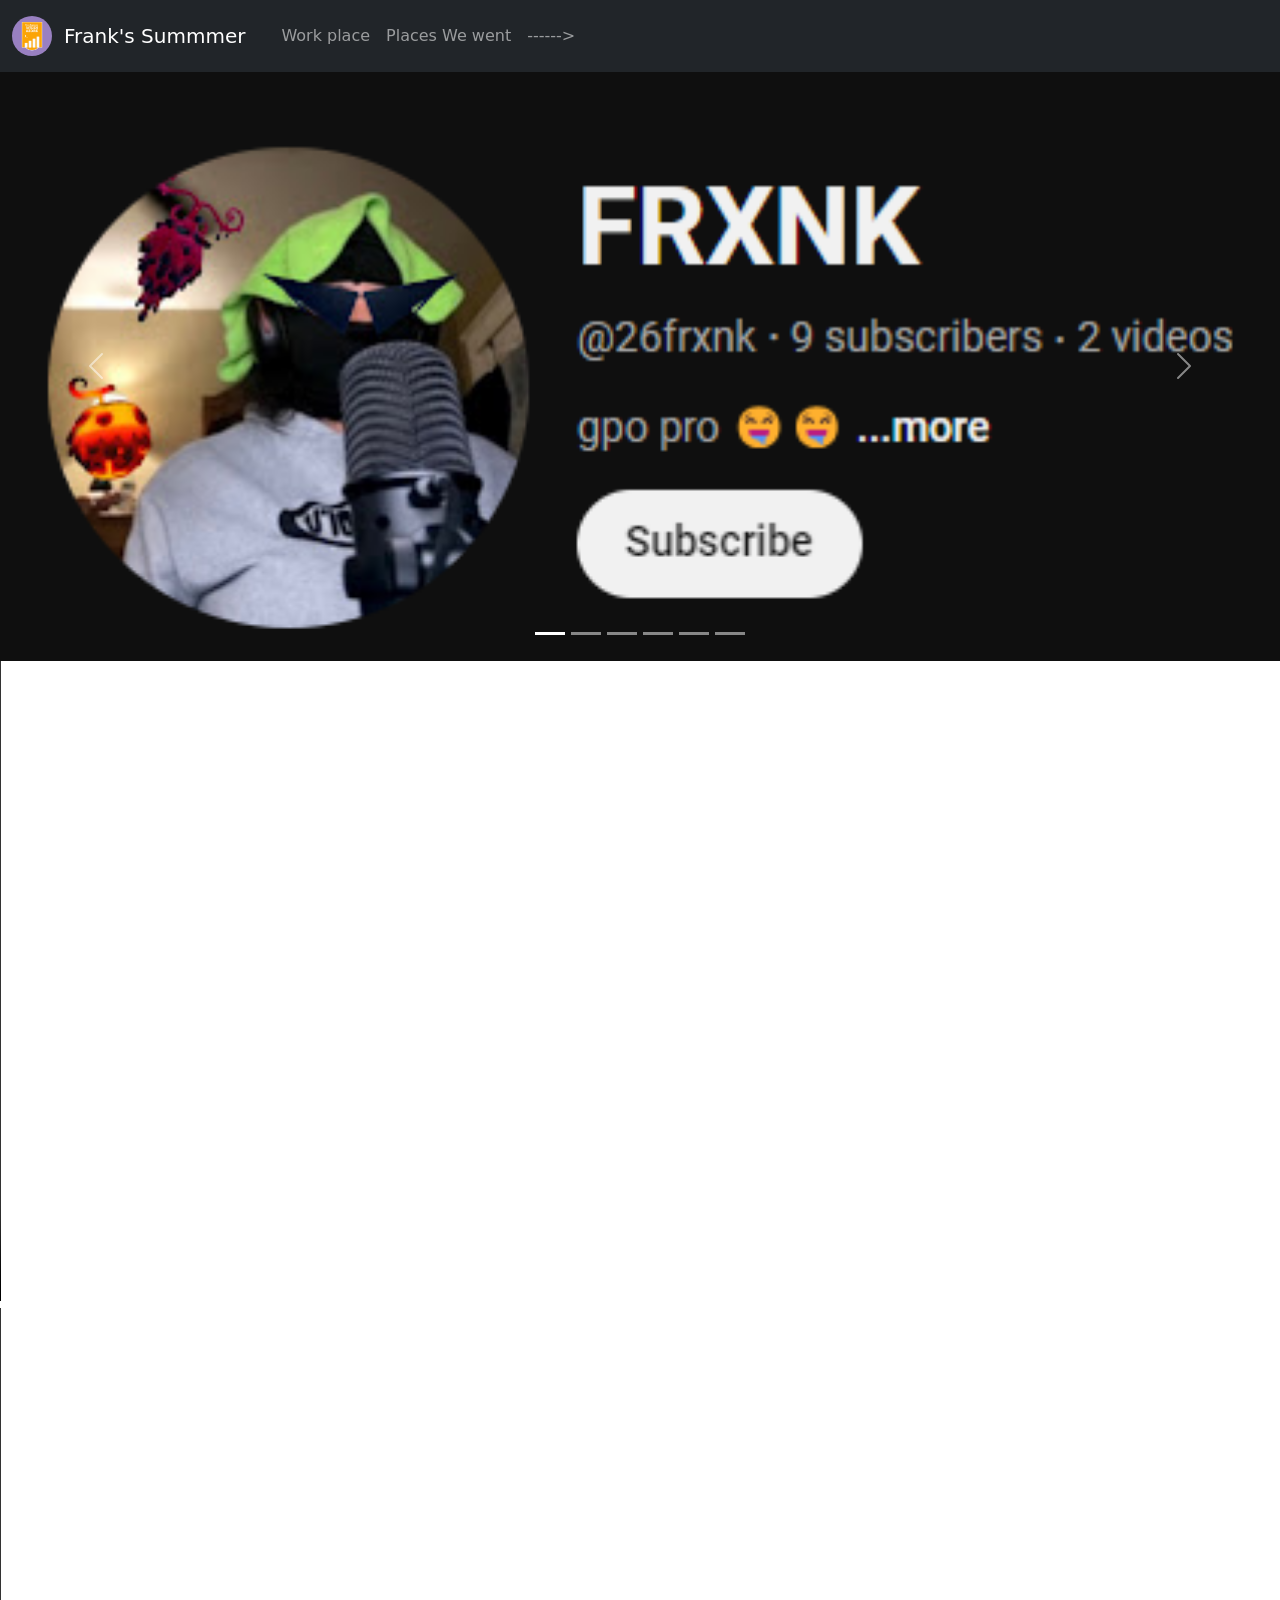
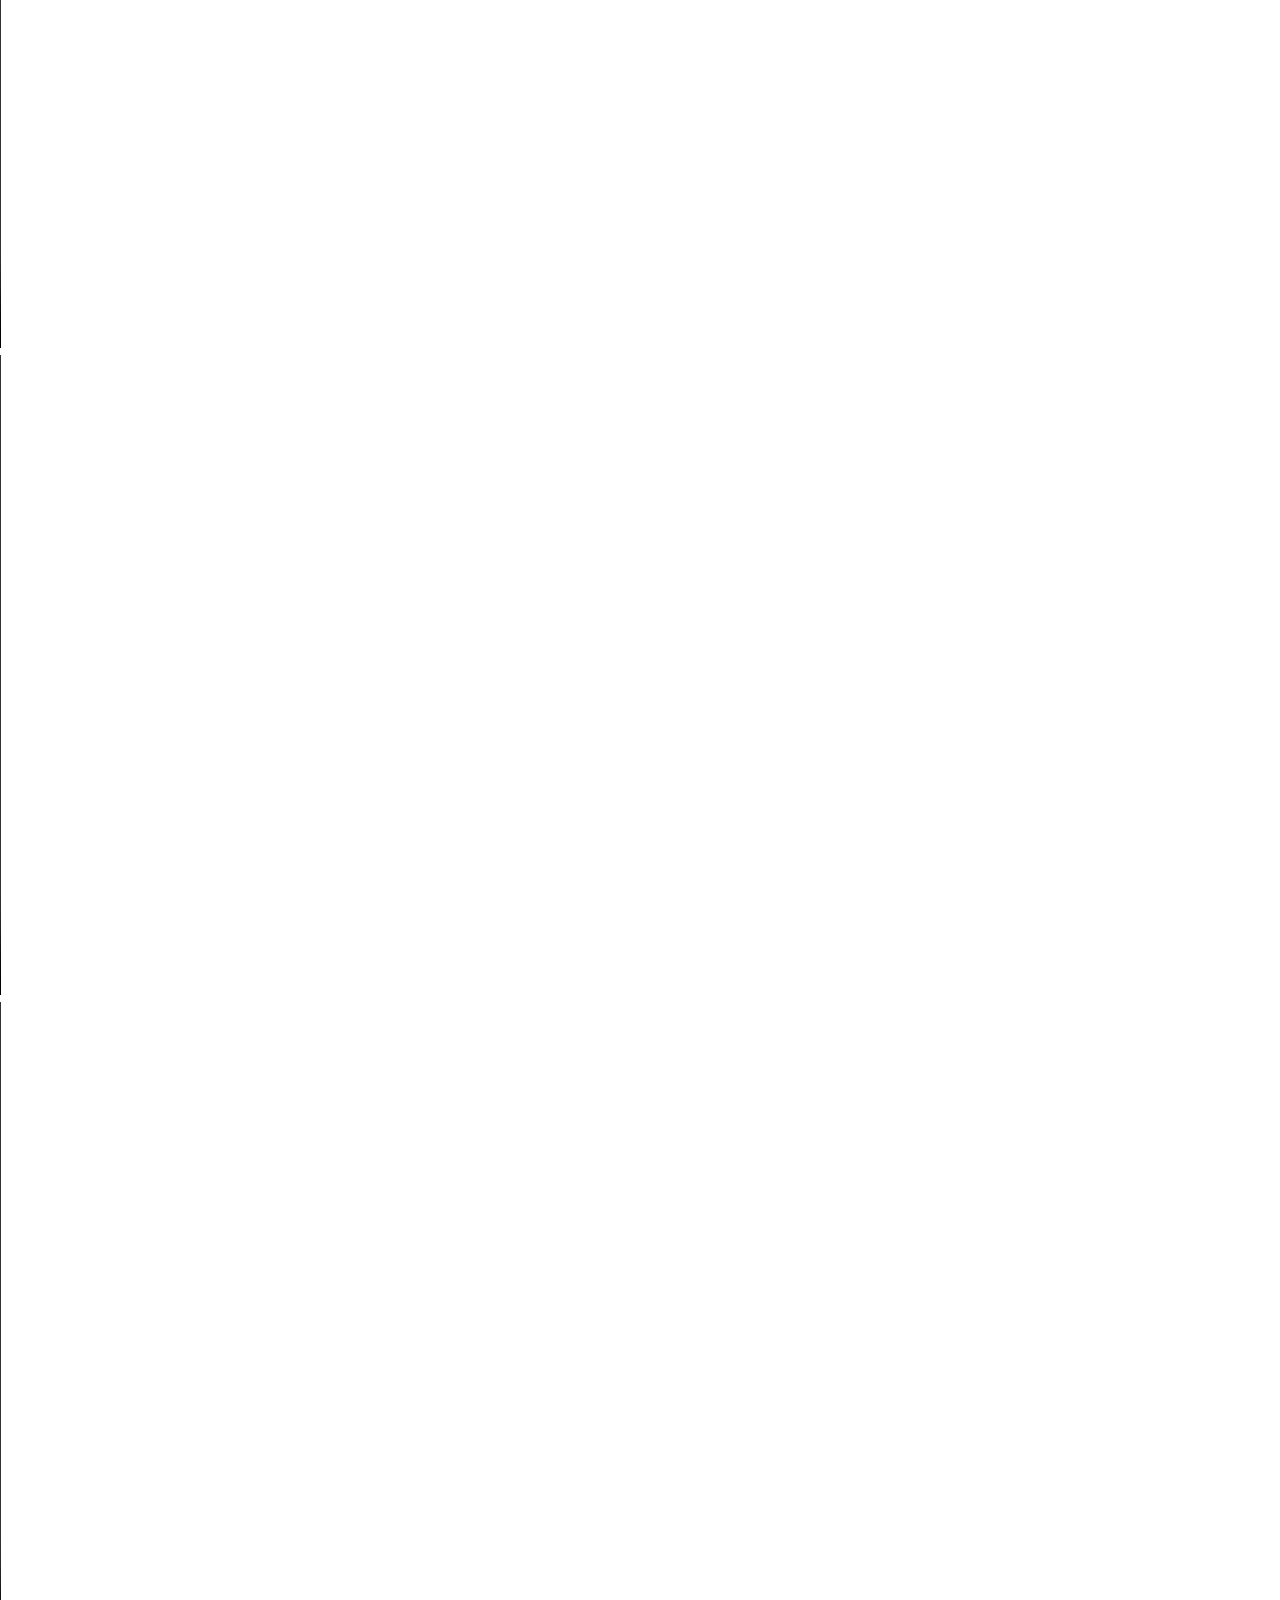
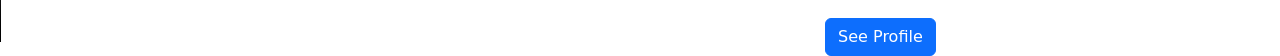
==== index.html @ 1c87af88 "Add files via upload" ====
<!DOCTYPE html>
<html lang="en">
<head>
  <title>Jayden's PortFolio</title>
  <meta charset="utf-8">
  <meta name="viewport" content="width=device-width, initial-scale=1">
  <link href="https://cdn.jsdelivr.net/npm/bootstrap@5.3.2/dist/css/bootstrap.min.css" rel="stylesheet">
  <link href="what.css" rel="stylesheet">
  <script src="https://cdn.jsdelivr.net/npm/bootstrap@5.3.2/dist/js/bootstrap.bundle.min.js"></script>
</head>
<body>
    <nav class="navbar navbar-expand-sm navbar-dark bg-dark">
        <div class="container-fluid">
          <img src="Logo.png" alt="Avatar Logo" style="width:40px;" class="rounded-pill"> 
          <button class="navbar-toggler" type="button" data-bs-toggle="collapse" data-bs-target="#mynavbar">
            <span class="navbar-toggler-icon"></span>
          </button>
          <div class="collapse navbar-collapse" id="mynavbar">
            <nav class="navbar navbar-expand-sm bg-dark navbar-dark">
              <div class="container-fluid">
                <a class="navbar-brand" href="#">Frank's Summmer </a>
              </div>
            </nav>
            <ul class="navbar-nav me-auto">
              <li class="nav-item">
                <a class="nav-link" href="index.html">Work place </a>
              </li>
              <li class="nav-item">
                <a class="nav-link" href="Places.html">Places We went </a>
              </li>
              <li class="nav-item">
                <a class="nav-link" href="Work.html">------></a>
              </li>
            </ul>
            <form class="d-flex">
             
            </form>
          </div>
        </div>
      </nav>
      <div id="demo" class="carousel slide" data-bs-ride="carousel">

        <div class="carousel-indicators">
          <button type="button" data-bs-target="#demo" data-bs-slide-to="0" class="active"></button>
          <button type="button" data-bs-target="#demo" data-bs-slide-to="1"></button>
          <button type="button" data-bs-target="#demo" data-bs-slide-to="2"></button>
          <button type="button" data-bs-target="#demo" data-bs-slide-to="3"></button>
          <button type="button" data-bs-target="#demo" data-bs-slide-to="4"></button>
          <button type="button" data-bs-target="#demo" data-bs-slide-to="5"></button>
        </div>
        
        <div class="carousel-inner">
          <div class="carousel-item active">
            <img src="hiiiiiiiii.png" alt="Los Angeles" class="d-block" style="width:100%">
          </div>
          <div class="carousel-item">
            <img src="hii.png" alt="Chicago" class="d-block" style="width:100%">
          </div>
          <div class="carousel-item">
            <img src="FranktheManInc.png" alt="New York" class="d-block" style="width:100%">
          </div>
          <div class="carousel-item">
            <img src="Untitled-1.png" alt="New York" class="d-block" style="width:100%">
          </div>
          <div class="carousel-item">
            <img src="Color-2.png" alt="New York" class="d-block" style="width:100%">
          </div>
        </div>
        
        
        <button class="carousel-control-prev" type="button" data-bs-target="#demo" data-bs-slide="prev">
          <span class="carousel-control-prev-icon"></span>
        </button>
        <button class="carousel-control-next" type="button" data-bs-target="#demo" data-bs-slide="next">
          <span class="carousel-control-next-icon"></span>
        </button>
      </div>

      <head>
        <style>
      video {text-align: center;}
        p {text-align: center;}
        div {text-align: center;}
        </style>
        </head>
        <body>
        
         <video width="820" height="640" controls>
      <source src="lxew9997.mp4" type="video/mp4">
      <source src="lxew9997.mp4" type="video/ogg">
    Your browser does not support the video tag.
    </video>
    
        </body>

        
      <head>
        <style>
      video {text-align: center;}
        p {text-align: center;}
        div {text-align: center;}
        </style>
        </head>
        <body>
        
         <video width="820" height="640" controls>
      <source src="img_4752.mp4" type="video/mp4">
      <source src="img_4752.mp4" type="video/ogg">
    Your browser does not support the video tag.
    </video>
    
        </body>

        
      <head>
        <style>
      video {text-align: center;}
        p {text-align: center;}
        div {text-align: center;}
        </style>
        </head>
        <body>
        
         <video width="820" height="640" controls>
      <source src="img_4460.mp4" type="video/mp4">
      <source src="img_4460.mp4" type="video/ogg">
    Your browser does not support the video tag.
    </video>
    
        </body>

        
      <head>
        <style>
      video {text-align: center;}
        p {text-align: center;}
        div {text-align: center;}
        </style>
        </head>
        <body>
        
         <video width="820" height="640" controls>
      <source src="cghg7849.mp4" type="video/mp4">
      <source src="cghg7849.mp4" type="video/ogg">
    Your browser does not support the video tag.
    </video>
    
        </body>

        <a href="https://jenkinsons.com" class="btn btn-primary">See Profile</a>
        </div>
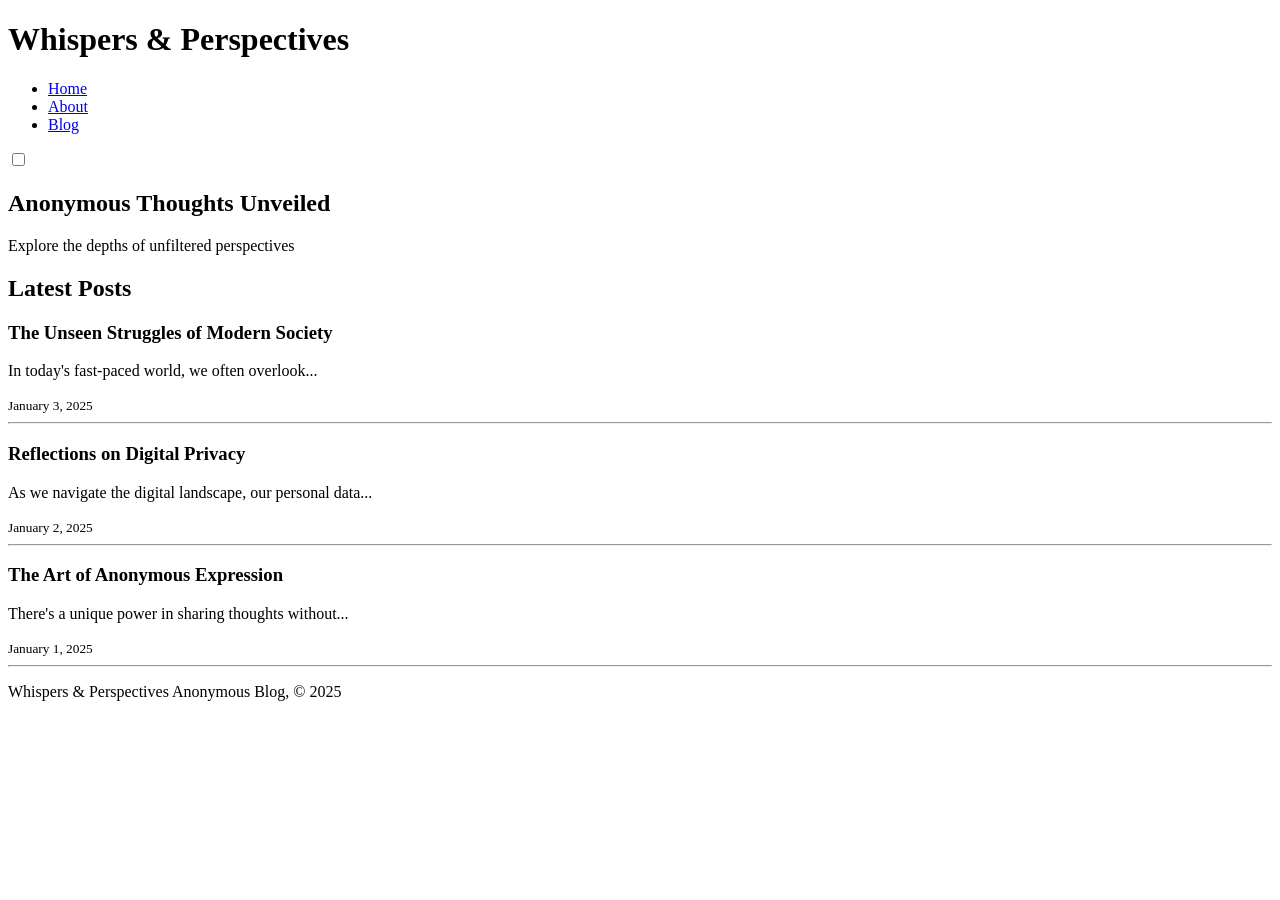
==== commit 3901cc55: "Day 2" ====
--- a/index.html
+++ b/index.html
@@ -1,151 +1,111 @@
-<!DOCTYPE html>
-<html lang="en">
-<head>
-  <title>Jayden's PortFolio</title>
-  <meta charset="utf-8">
-  <meta name="viewport" content="width=device-width, initial-scale=1">
-  <link href="https://cdn.jsdelivr.net/npm/bootstrap@5.3.2/dist/css/bootstrap.min.css" rel="stylesheet">
-  <link href="what.css" rel="stylesheet">
-  <script src="https://cdn.jsdelivr.net/npm/bootstrap@5.3.2/dist/js/bootstrap.bundle.min.js"></script>
-</head>
-<body>
-    <nav class="navbar navbar-expand-sm navbar-dark bg-dark">
-        <div class="container-fluid">
-          <img src="Logo.png" alt="Avatar Logo" style="width:40px;" class="rounded-pill"> 
-          <button class="navbar-toggler" type="button" data-bs-toggle="collapse" data-bs-target="#mynavbar">
-            <span class="navbar-toggler-icon"></span>
-          </button>
-          <div class="collapse navbar-collapse" id="mynavbar">
-            <nav class="navbar navbar-expand-sm bg-dark navbar-dark">
-              <div class="container-fluid">
-                <a class="navbar-brand" href="#">Frank's Summmer </a>
-              </div>
-            </nav>
-            <ul class="navbar-nav me-auto">
-              <li class="nav-item">
-                <a class="nav-link" href="index.html">Work place </a>
-              </li>
-              <li class="nav-item">
-                <a class="nav-link" href="Places.html">Places We went </a>
-              </li>
-              <li class="nav-item">
-                <a class="nav-link" href="Work.html">------></a>
-              </li>
-            </ul>
-            <form class="d-flex">
-             
-            </form>
-          </div>
-        </div>
-      </nav>
-      <div id="demo" class="carousel slide" data-bs-ride="carousel">
-
-        <div class="carousel-indicators">
-          <button type="button" data-bs-target="#demo" data-bs-slide-to="0" class="active"></button>
-          <button type="button" data-bs-target="#demo" data-bs-slide-to="1"></button>
-          <button type="button" data-bs-target="#demo" data-bs-slide-to="2"></button>
-          <button type="button" data-bs-target="#demo" data-bs-slide-to="3"></button>
-          <button type="button" data-bs-target="#demo" data-bs-slide-to="4"></button>
-          <button type="button" data-bs-target="#demo" data-bs-slide-to="5"></button>
-        </div>
-        
-        <div class="carousel-inner">
-          <div class="carousel-item active">
-            <img src="hiiiiiiiii.png" alt="Los Angeles" class="d-block" style="width:100%">
-          </div>
-          <div class="carousel-item">
-            <img src="hii.png" alt="Chicago" class="d-block" style="width:100%">
-          </div>
-          <div class="carousel-item">
-            <img src="FranktheManInc.png" alt="New York" class="d-block" style="width:100%">
-          </div>
-          <div class="carousel-item">
-            <img src="Untitled-1.png" alt="New York" class="d-block" style="width:100%">
-          </div>
-          <div class="carousel-item">
-            <img src="Color-2.png" alt="New York" class="d-block" style="width:100%">
-          </div>
-        </div>
-        
-        
-        <button class="carousel-control-prev" type="button" data-bs-target="#demo" data-bs-slide="prev">
-          <span class="carousel-control-prev-icon"></span>
-        </button>
-        <button class="carousel-control-next" type="button" data-bs-target="#demo" data-bs-slide="next">
-          <span class="carousel-control-next-icon"></span>
-        </button>
-      </div>
-
-      <head>
-        <style>
-      video {text-align: center;}
-        p {text-align: center;}
-        div {text-align: center;}
-        </style>
-        </head>
-        <body>
-        
-         <video width="820" height="640" controls>
-      <source src="lxew9997.mp4" type="video/mp4">
-      <source src="lxew9997.mp4" type="video/ogg">
-    Your browser does not support the video tag.
-    </video>
-    
-        </body>
-
-        
-      <head>
-        <style>
-      video {text-align: center;}
-        p {text-align: center;}
-        div {text-align: center;}
-        </style>
-        </head>
-        <body>
-        
-         <video width="820" height="640" controls>
-      <source src="img_4752.mp4" type="video/mp4">
-      <source src="img_4752.mp4" type="video/ogg">
-    Your browser does not support the video tag.
-    </video>
-    
-        </body>
-
-        
-      <head>
-        <style>
-      video {text-align: center;}
-        p {text-align: center;}
-        div {text-align: center;}
-        </style>
-        </head>
-        <body>
-        
-         <video width="820" height="640" controls>
-      <source src="img_4460.mp4" type="video/mp4">
-      <source src="img_4460.mp4" type="video/ogg">
-    Your browser does not support the video tag.
-    </video>
-    
-        </body>
-
-        
-      <head>
-        <style>
-      video {text-align: center;}
-        p {text-align: center;}
-        div {text-align: center;}
-        </style>
-        </head>
-        <body>
-        
-         <video width="820" height="640" controls>
-      <source src="cghg7849.mp4" type="video/mp4">
-      <source src="cghg7849.mp4" type="video/ogg">
-    Your browser does not support the video tag.
-    </video>
-    
-        </body>
-
-        <a href="https://jenkinsons.com" class="btn btn-primary">See Profile</a>
-        </div>+<!DOCTYPE html>
+<html lang="en">
+<head>
+    <meta charset="UTF-8">
+    <meta name="viewport" content="width=device-width, initial-scale=1.0">
+    <title> Summer of 25'</title>
+    <link rel="stylesheet" href="style.css">
+</head>
+<body>
+    <header>
+        <div class="container">
+            <div id="branding">
+                <h1><span class="highlight">Whispers</span> & Perspectives</h1>
+            </div>
+            <nav>
+                <ul>
+                    <li class="current"><a href="index.html">Home</a></li>
+                    <li><a href="about.html">About</a></li>
+                    <li><a href="blog.html">Blog</a></li>
+                </ul>
+            </nav>
+            <div class="theme-switch-wrapper">
+                <label class="theme-switch" for="checkbox">
+                    <input type="checkbox" id="checkbox" />
+                    <div class="slider round"></div>
+                </label>
+            </div>
+        </div>
+    </header>
+
+    <section id="showcase">
+        <div class="container">
+            <h1>Anonymous Thoughts Unveiled</h1>
+            <p>Explore the depths of unfiltered perspectives</p>
+        </div>
+    </section>
+
+    <section id="main">
+        <div class="container">
+            <h2>Latest Posts</h2>
+            <div id="blog-posts">
+                <!-- Blog posts will be dynamically inserted here -->
+            </div>
+        </div>
+    </section>
+
+    <footer>
+        <p>Whispers & Perspectives Anonymous Blog, &copy; 2025</p>
+    </footer>
+
+    <script>
+        // Sample blog post data
+        const blogPosts = [
+            {
+                title: "The Unseen Struggles of Modern Society",
+                content: "In today's fast-paced world, we often overlook...",
+                date: "January 3, 2025"
+            },
+            {
+                title: "Reflections on Digital Privacy",
+                content: "As we navigate the digital landscape, our personal data...",
+                date: "January 2, 2025"
+            },
+            {
+                title: "The Art of Anonymous Expression",
+                content: "There's a unique power in sharing thoughts without...",
+                date: "January 1, 2025"
+            }
+        ];
+
+        // Function to display blog posts
+        function displayBlogPosts() {
+            const blogPostsContainer = document.getElementById('blog-posts');
+            blogPosts.forEach(post => {
+                const postElement = document.createElement('div');
+                postElement.innerHTML = `
+                    <h3>${post.title}</h3>
+                    <p>${post.content}</p>
+                    <small>${post.date}</small>
+                    <hr>
+                `;
+                blogPostsContainer.appendChild(postElement);
+            });
+        }
+
+        // Call the function when the page loads
+        window.onload = displayBlogPosts;
+
+        // Dark mode toggle
+        const toggleSwitch = document.querySelector('.theme-switch input[type="checkbox"]');
+
+        function switchTheme(e) {
+            if (e.target.checked) {
+                document.body.classList.add('dark-mode');
+                localStorage.setItem('theme', 'dark');
+            } else {
+                document.body.classList.remove('dark-mode');
+                localStorage.setItem('theme', 'light');
+            }    
+        }
+
+        toggleSwitch.addEventListener('change', switchTheme, false);
+
+        const currentTheme = localStorage.getItem('theme');
+        if (currentTheme) {
+            document.body.classList[currentTheme === 'dark' ? 'add' : 'remove']('dark-mode');
+            toggleSwitch.checked = currentTheme === 'dark';
+        }
+    </script>
+</body>
+</html>
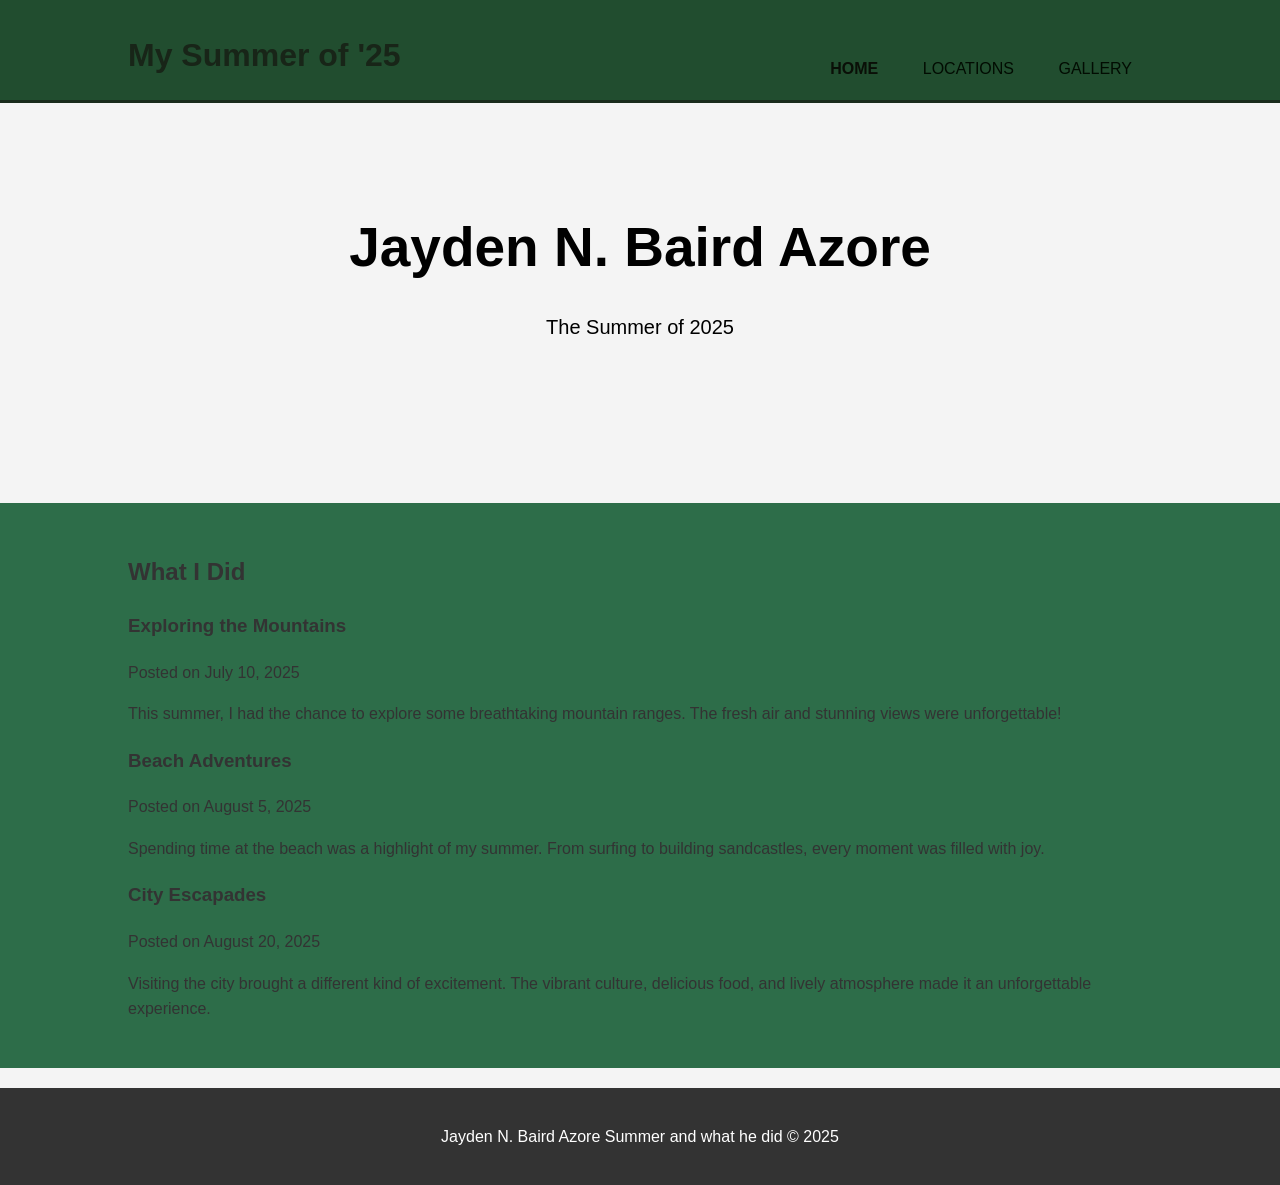
==== commit fb76f22e: "New photos" ====
--- a/index.html
+++ b/index.html
@@ -4,108 +4,62 @@
     <meta charset="UTF-8">
     <meta name="viewport" content="width=device-width, initial-scale=1.0">
     <title> Summer of 25'</title>
-    <link rel="stylesheet" href="style.css">
+    <link rel="stylesheet" href="Styles.css">
 </head>
 <body>
     <header>
         <div class="container">
             <div id="branding">
-                <h1><span class="highlight">Whispers</span> & Perspectives</h1>
+                <h1><class="highlight"> My Summer of '25 </h1>
             </div>
             <nav>
                 <ul>
                     <li class="current"><a href="index.html">Home</a></li>
-                    <li><a href="about.html">About</a></li>
-                    <li><a href="blog.html">Blog</a></li>
+                    <li><a href="locations.html">Locations</a></li>
+                    <li><a href="gallery.html">Gallery</a></li>
                 </ul>
             </nav>
-            <div class="theme-switch-wrapper">
-                <label class="theme-switch" for="checkbox">
-                    <input type="checkbox" id="checkbox" />
-                    <div class="slider round"></div>
-                </label>
+            
+              
             </div>
         </div>
     </header>
 
     <section id="showcase">
         <div class="container">
-            <h1>Anonymous Thoughts Unveiled</h1>
-            <p>Explore the depths of unfiltered perspectives</p>
+            <h1>Jayden N. Baird Azore</h1>
+            <p>The Summer of 2025</p>
         </div>
     </section>
 
     <section id="main">
         <div class="container">
-            <h2>Latest Posts</h2>
+            <h2>What I Did</h2>
             <div id="blog-posts">
-                <!-- Blog posts will be dynamically inserted here -->
+                <article class="post">
+                    <h3>Exploring the Mountains</h3>
+                    <p>Posted on July 10, 2025</p>
+                    <p>This summer, I had the chance to explore some breathtaking mountain ranges. The fresh air and stunning views were unforgettable!</p>
+                </article>
+                <article class="post">
+                    <h3>Beach Adventures</h3>
+                    <p>Posted on August 5, 2025</p>
+                    <p>Spending time at the beach was a highlight of my summer. From surfing to building sandcastles, every moment was filled with joy.</p>
+                </article>
+                <article class="post">
+                    <h3>City Escapades</h3>
+                    <p>Posted on August 20, 2025</p>
+                    <p>Visiting the city brought a different kind of excitement. The vibrant culture, delicious food, and lively atmosphere made it an unforgettable experience.</p>
+                </article>
+
             </div>
         </div>
     </section>
 
     <footer>
-        <p>Whispers & Perspectives Anonymous Blog, &copy; 2025</p>
+        <p>Jayden N. Baird Azore Summer and what he did &copy; 2025</p>
     </footer>
 
-    <script>
-        // Sample blog post data
-        const blogPosts = [
-            {
-                title: "The Unseen Struggles of Modern Society",
-                content: "In today's fast-paced world, we often overlook...",
-                date: "January 3, 2025"
-            },
-            {
-                title: "Reflections on Digital Privacy",
-                content: "As we navigate the digital landscape, our personal data...",
-                date: "January 2, 2025"
-            },
-            {
-                title: "The Art of Anonymous Expression",
-                content: "There's a unique power in sharing thoughts without...",
-                date: "January 1, 2025"
-            }
-        ];
-
-        // Function to display blog posts
-        function displayBlogPosts() {
-            const blogPostsContainer = document.getElementById('blog-posts');
-            blogPosts.forEach(post => {
-                const postElement = document.createElement('div');
-                postElement.innerHTML = `
-                    <h3>${post.title}</h3>
-                    <p>${post.content}</p>
-                    <small>${post.date}</small>
-                    <hr>
-                `;
-                blogPostsContainer.appendChild(postElement);
-            });
-        }
-
-        // Call the function when the page loads
-        window.onload = displayBlogPosts;
-
-        // Dark mode toggle
-        const toggleSwitch = document.querySelector('.theme-switch input[type="checkbox"]');
-
-        function switchTheme(e) {
-            if (e.target.checked) {
-                document.body.classList.add('dark-mode');
-                localStorage.setItem('theme', 'dark');
-            } else {
-                document.body.classList.remove('dark-mode');
-                localStorage.setItem('theme', 'light');
-            }    
-        }
-
-        toggleSwitch.addEventListener('change', switchTheme, false);
-
-        const currentTheme = localStorage.getItem('theme');
-        if (currentTheme) {
-            document.body.classList[currentTheme === 'dark' ? 'add' : 'remove']('dark-mode');
-            toggleSwitch.checked = currentTheme === 'dark';
-        }
-    </script>
+    
 </body>
 </html>
--- a/Styles.css
+++ b/Styles.css
@@ -0,0 +1,95 @@
+/* style.css */
+
+body {
+    font-family: Arial, sans-serif;
+    line-height: 1.6;
+    color: #333;
+    background-color: #f4f4f4;
+    margin: 0;
+    padding: 0;
+}
+
+.container {
+    width: 80%;
+    margin: auto;
+    overflow: hidden;
+}
+
+/* Header Styles */
+header {
+    background: #214d2f;
+    color: #182518;
+    padding-top: 30px;
+    min-height: 70px;
+    border-bottom: #1a2b1c 3px solid;
+}
+
+header a {
+    color: #020c02;
+    text-decoration: none;
+    text-transform: uppercase;
+    font-size: 16px;
+}
+
+header ul {
+    padding: 0;
+    list-style: none;
+}
+
+header li {
+    display: inline;
+    padding: 0 20px 0 20px;
+}
+
+header #branding {
+    float: left;
+}
+
+header #branding h1 {
+    margin: 0;
+}
+
+header nav {
+    float: right;
+    margin-top: 10px;
+}
+
+header .highlight, header .current a {
+    color: #0a0f07;
+    font-weight: bold;
+}
+
+header a:hover {
+    color: #5f3c3c;
+    font-weight: bold;
+}
+
+#showcase {
+    min-height: 400px;
+    text-align: center;
+    color: #000000;
+}
+
+#showcase h1 {
+    margin-top: 100px;
+    font-size: 55px;
+    margin-bottom: 10px;
+}
+
+#showcase p {
+    font-size: 20px;
+}
+
+#main {
+    padding: 30px 0;
+    background: #2d6d49;
+}
+
+footer {
+    padding: 20px;
+    margin-top: 20px;
+    color: #fff;
+    background-color: #333;
+    text-align: center;
+}
+
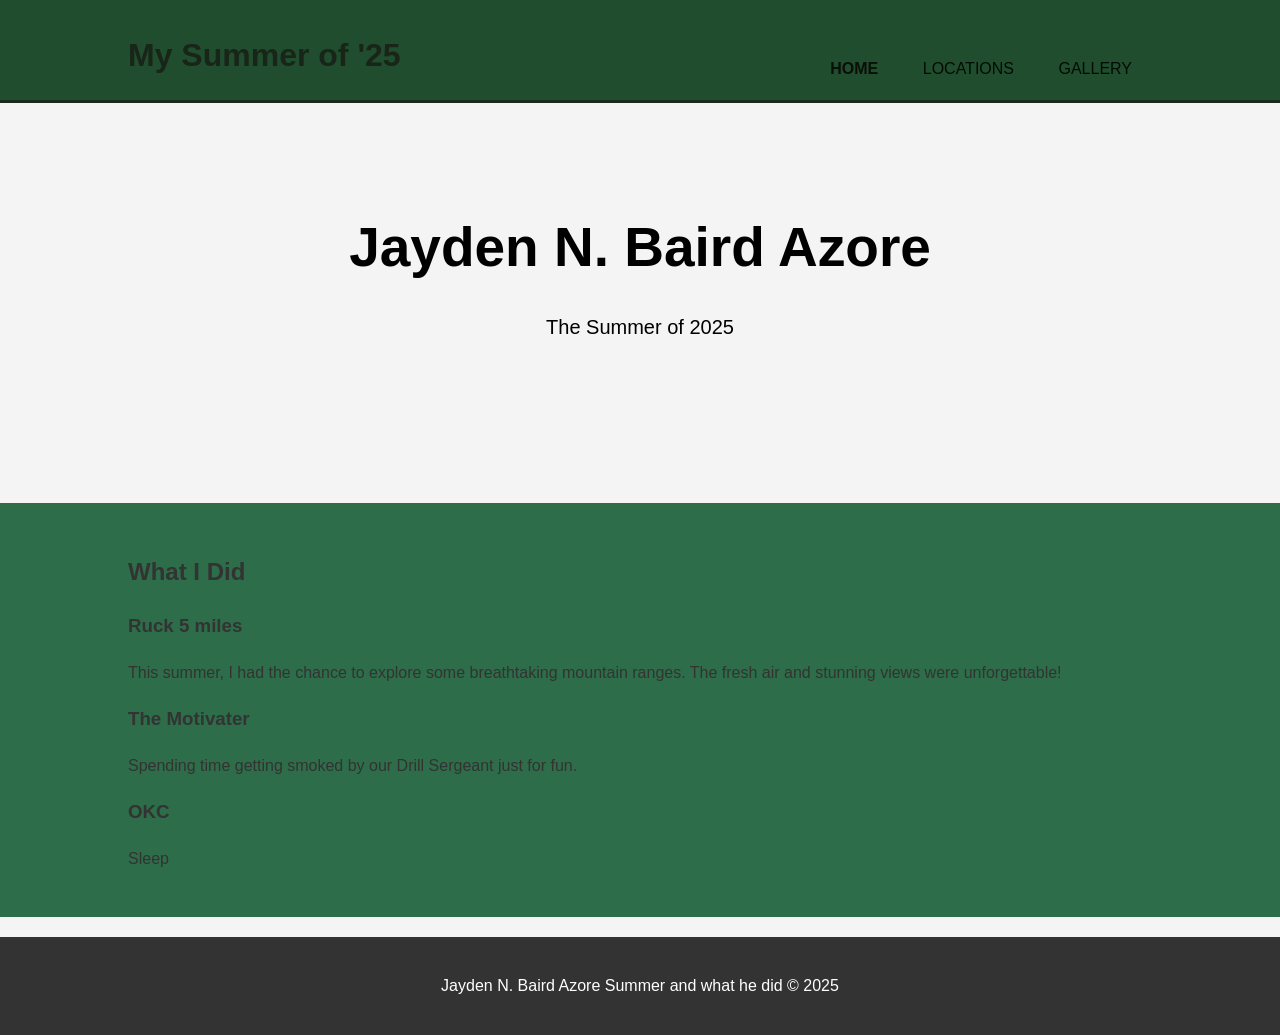
==== commit 4d52efe5: "Just Some updates" ====
--- a/index.html
+++ b/index.html
@@ -37,19 +37,18 @@
             <h2>What I Did</h2>
             <div id="blog-posts">
                 <article class="post">
-                    <h3>Exploring the Mountains</h3>
-                    <p>Posted on July 10, 2025</p>
+                    <h3>Ruck 5 miles</h3>
+                    
                     <p>This summer, I had the chance to explore some breathtaking mountain ranges. The fresh air and stunning views were unforgettable!</p>
                 </article>
                 <article class="post">
-                    <h3>Beach Adventures</h3>
-                    <p>Posted on August 5, 2025</p>
-                    <p>Spending time at the beach was a highlight of my summer. From surfing to building sandcastles, every moment was filled with joy.</p>
+                    <h3>The Motivater</h3>
+                    <p></p>
+                    <p>Spending time getting smoked by our Drill Sergeant just for fun. </p>
                 </article>
                 <article class="post">
-                    <h3>City Escapades</h3>
-                    <p>Posted on August 20, 2025</p>
-                    <p>Visiting the city brought a different kind of excitement. The vibrant culture, delicious food, and lively atmosphere made it an unforgettable experience.</p>
+                    <h3>OKC</h3>
+                    <p> Sleep</p>
                 </article>
 
             </div>
